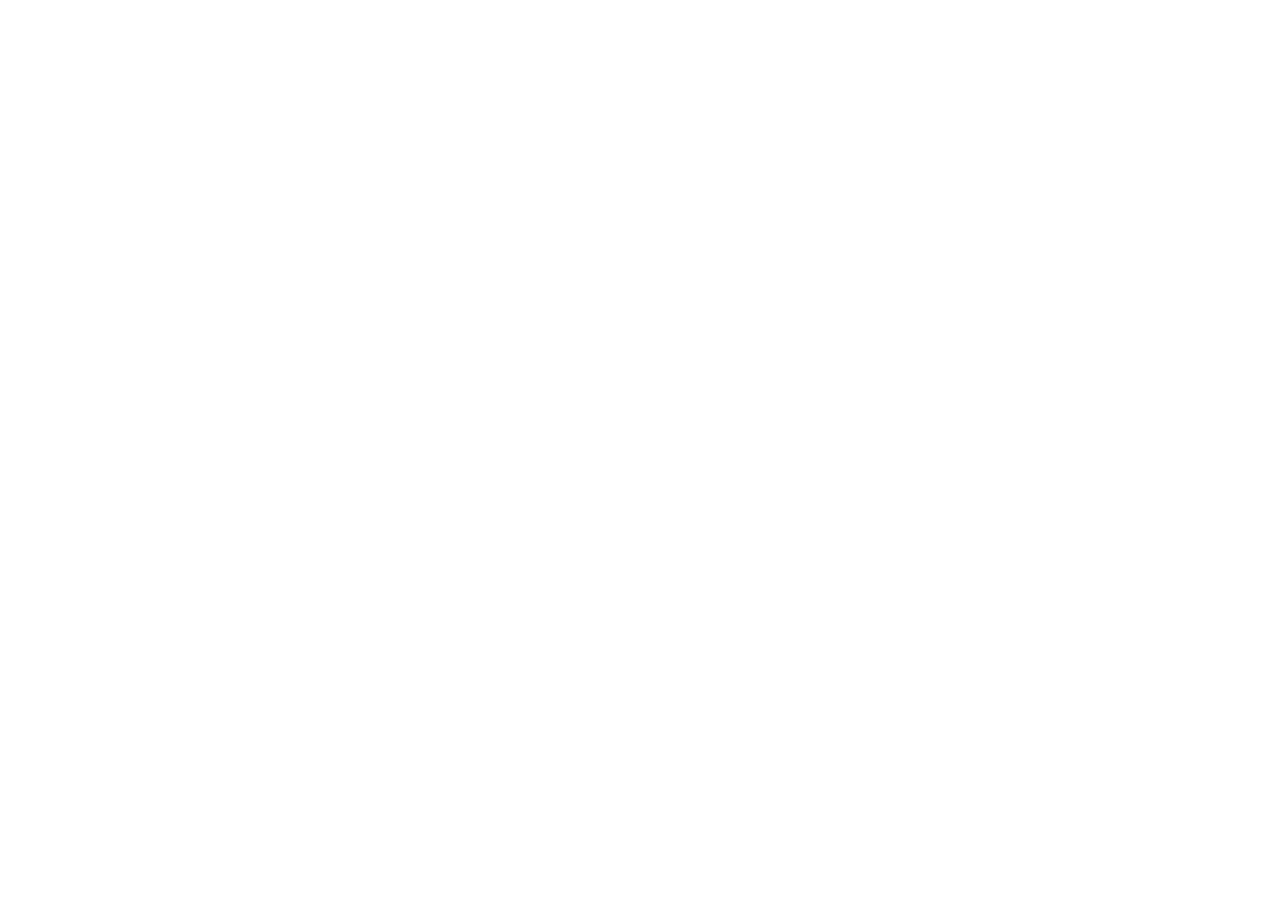
==== index.html @ 2390595f "estrutura base do html criado" ====
<!DOCTYPE html>
<html lang="en">
<head>
    <meta charset="UTF-8">
    <meta name="viewport" content="width=device-width, initial-scale=1.0">
    <title>Git e GitHub</title>

</head>
<body>
    
</body>
</html>
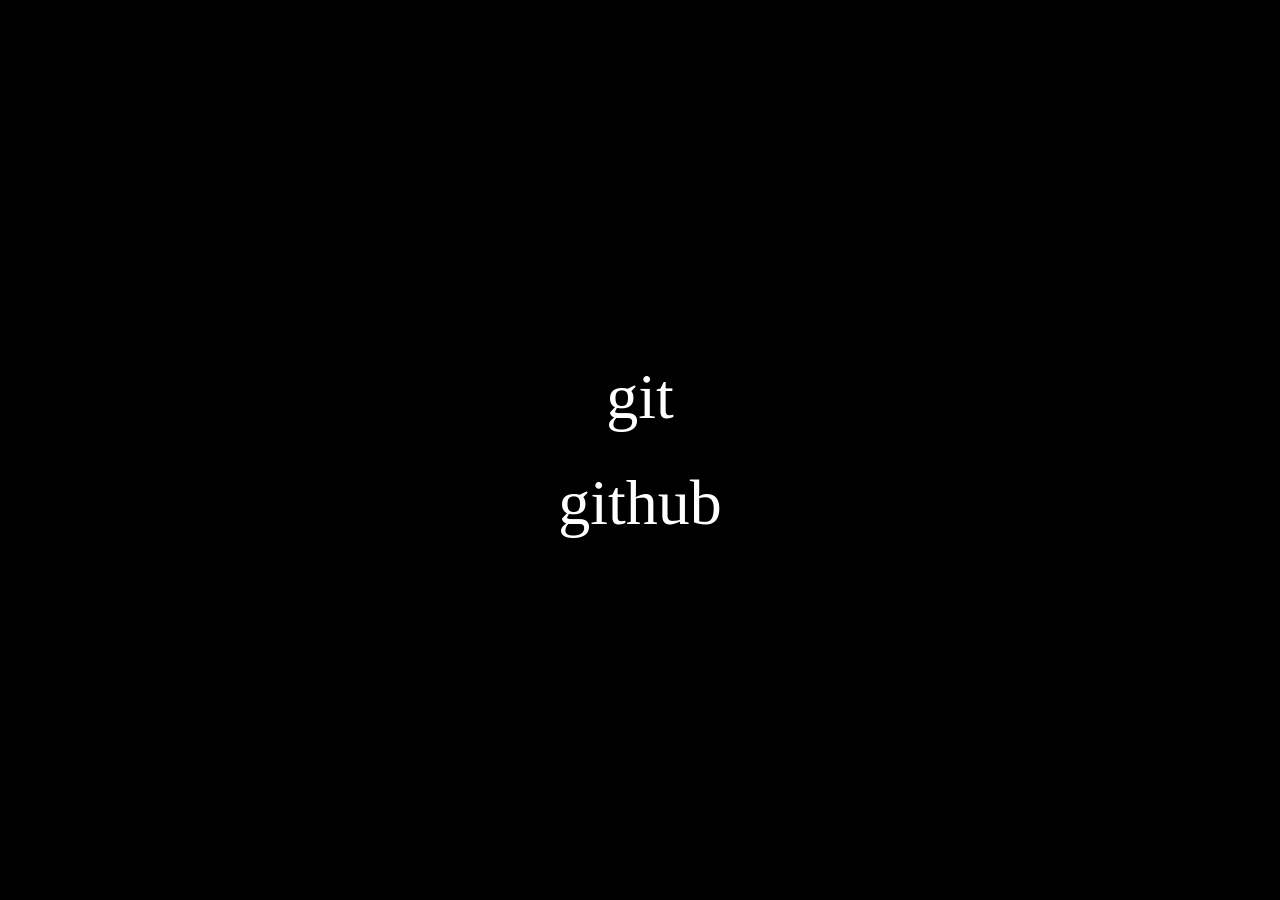
==== commit 5207fea6: "home concluida" ====
--- a/index.html
+++ b/index.html
@@ -1,12 +1,14 @@
 <!DOCTYPE html>
-<html lang="en">
+<html lang="pt-br">
 <head>
     <meta charset="UTF-8">
     <meta name="viewport" content="width=device-width, initial-scale=1.0">
     <title>Git e GitHub</title>
+    <link rel="stylesheet" href="style.css">
 
 </head>
 <body>
-    
+    <a href="#">git</a>
+    <a href="#">github</a>
 </body>
 </html>
--- a/style.css
+++ b/style.css
@@ -0,0 +1,22 @@
+*{
+    padding: 0;
+    margin: 0;
+    box-sizing: border-box;
+}
+
+body{
+    background-color: black;
+    color: white;
+    height: 100vh;
+    display: flex;
+    justify-content: center;
+    align-items: center;
+    flex-direction: column;
+    gap: 32px;
+
+}
+a{
+    text-decoration: none;
+    color: white;
+    font-size: 64px;
+}
